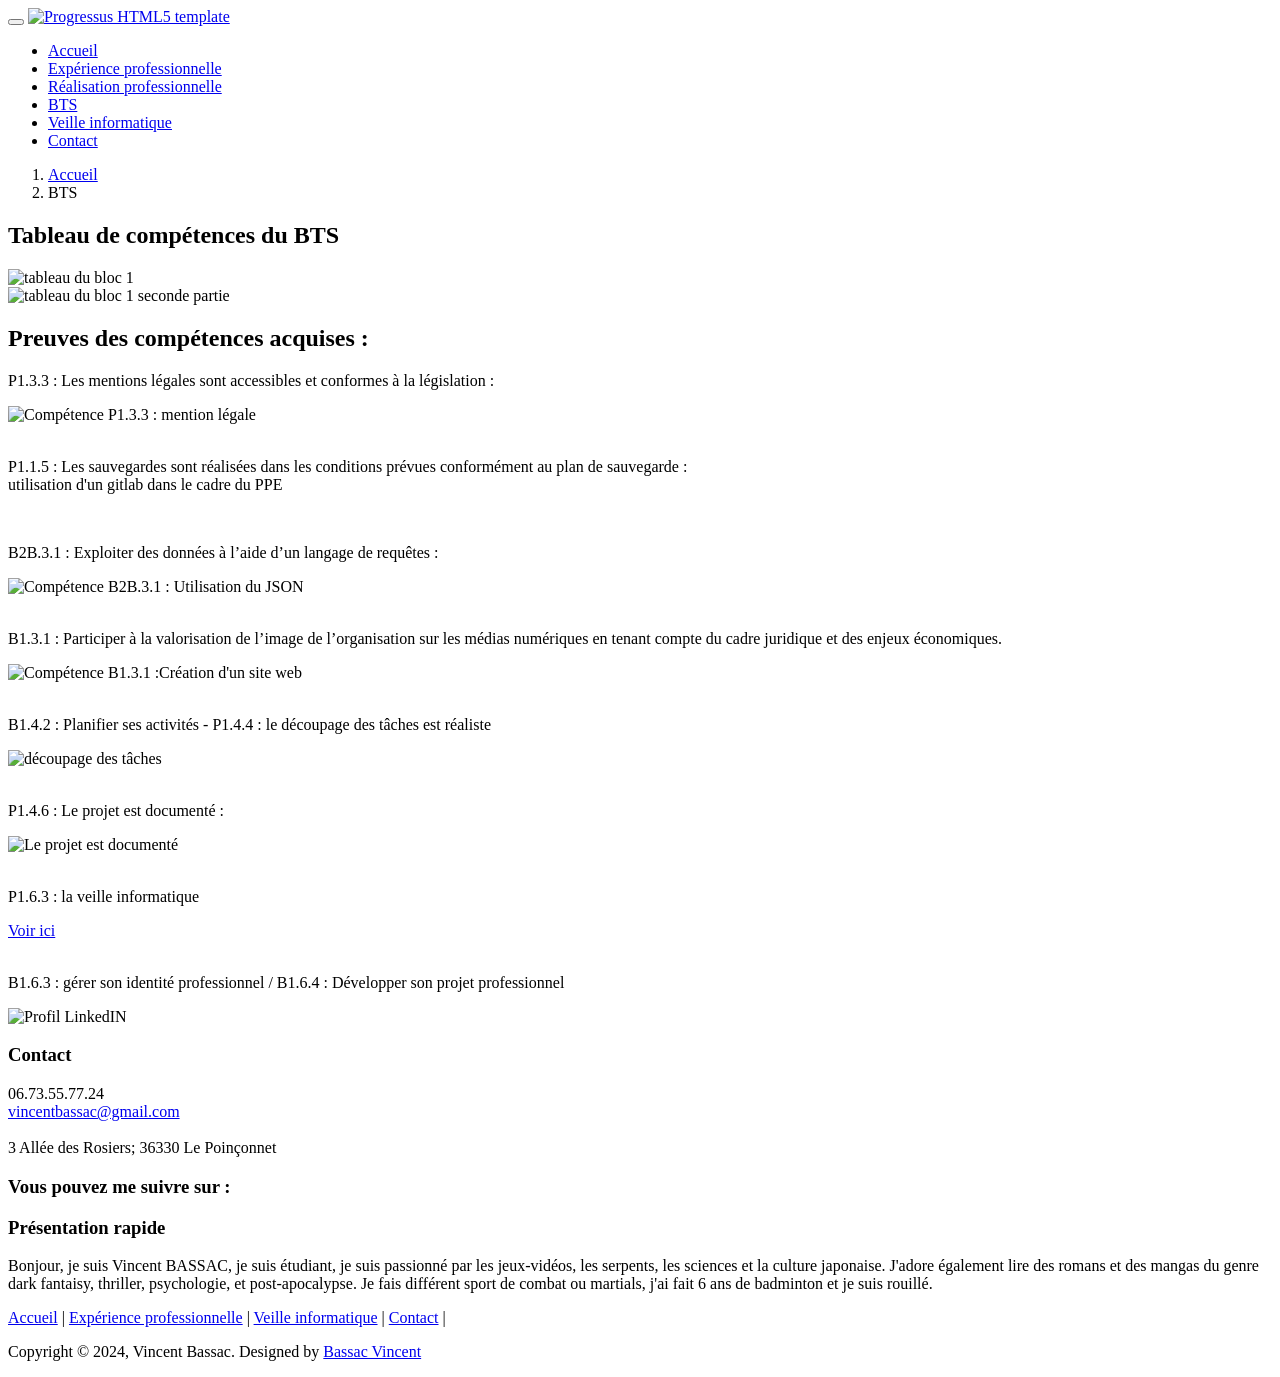
==== portfolio/BTS.html @ cc1b20cc "keepmaj2026" ====
<!DOCTYPE html>
<html lang="fr">
<head>
	<meta charset="utf-8">
	<meta name="viewport"    content="width=device-width, initial-scale=1.0">
	<meta name="description" content="">
	<meta name="author"      content="Sergey Pozhilov (GetTemplate.com)">
	
	<title>Compétence du BTS</title>

	<link rel="shortcut icon" href="assets/images/cravatebleu-removebg-preview.png">
	
	<link rel="stylesheet" media="screen" href="http://fonts.googleapis.com/css?family=Open+Sans:300,400,700">
	<link rel="stylesheet" href="assets/css/bootstrap.min.css">
	<link rel="stylesheet" href="assets/css/font-awesome.min.css">

	<!-- Custom styles for our template -->
	<link rel="stylesheet" href="assets/css/bootstrap-theme.css" media="screen" >
	<link rel="stylesheet" href="assets/css/main.css">

	<!-- HTML5 shim and Respond.js IE8 support of HTML5 elements and media queries -->
	<!--[if lt IE 9]>
	<script src="assets/js/html5shiv.js"></script>
	<script src="assets/js/respond.min.js"></script>
	<![endif]-->
	<style>
		#vblogoimage{
			height: 70px;
			width: 100px;
		}
	</style>
</head>

<body class="home">
	<!-- Fixed navbar -->
	<div class="navbar navbar-inverse navbar-fixed-top headroom" >
		<div class="container">
			<div class="navbar-header">
				<!-- Button for smallest screens -->
				<button type="button" class="navbar-toggle" data-toggle="collapse" data-target=".navbar-collapse"><span class="icon-bar"></span> <span class="icon-bar"></span> <span class="icon-bar"></span> </button>
				<a class="navbar-brand" href="index.html"><img id="vblogoimage" src="assets/images/vblogo.png" alt="Progressus HTML5 template"></a>
			</div>
			<div class="navbar-collapse collapse">
				<ul class="nav navbar-nav pull-right">
					<li class="active"><a href="index.html">Accueil</a></li>
					<li><a href="experiencepro.html">Expérience professionnelle</a></li>
					<li><a href="RealisationProfessionnelle.html">Réalisation professionnelle</a></li>
					<li><a href="BTS.html">BTS</a></li>
					<li><a href="VeilleTech.html">Veille informatique</a></li>
					<li><a href="contact.html">Contact</a></li>
				</ul>
			</div><!--/.nav-collapse -->
		</div>
	</div> 
	<!-- /.navbar -->

	<header id="head" class="secondary"></header>

	<!-- container -->
	<div class="container">
		
		<ol class="breadcrumb">
			<li><a href="index.html">Accueil</a></li>
			<li class="active">BTS</li>
		</ol>

		<div class="row">

			<!-- Article main content -->
			<article class="col-md-8 maincontent">
				<header class="page-header">
					<h1 class="page-title">Tableau de compétences du BTS</h1>
				</header>
				<div class="h-caption"><img src="assets/images/tableaubloc1er.png" alt="tableau du bloc 1"><br></div>
				<div class="h-caption"><img src="assets/images/tableaubloc2nd.png" alt="tableau du bloc 1 seconde partie"><br></div>


				<h2>Preuves des compétences acquises :</h2>
				<p>P1.3.3 : Les mentions légales sont accessibles et conformes à la législation :</p>
				<div class="h-caption"><img src="assets/images/P1.3.3-mention légale.png" alt="Compétence P1.3.3 : mention légale"><br></div>
				<br>
				<p>P1.1.5 : Les sauvegardes sont réalisées dans les conditions prévues conformément au plan de sauvegarde :<br> utilisation d'un gitlab dans le cadre du PPE</p>
				<br>
				<p>B2B.3.1 : Exploiter des données à l’aide d’un langage de requêtes :</p>
				<div class="h-caption"><img src="assets/images/json.png" alt="Compétence B2B.3.1 : Utilisation du JSON"><br></div>
				<br>
				<p>B1.3.1 : Participer à la valorisation de	l’image de l’organisation sur les médias numériques en tenant compte
				du cadre juridique et des enjeux économiques.</p>
				<div class="h-caption"><img src="assets/images/presence sur internet.png" alt="Compétence B1.3.1 :Création d'un site web"><br></div>
				<br>
				<p>B1.4.2 : Planifier ses activités - P1.4.4 : le découpage des tâches est réaliste</p>
				<div class="h-caption"><img src="assets/images/grantt.png" alt="découpage des tâches"><br></div>
				<br>
				<p>P1.4.6 : Le projet est documenté :</p>
				<div class="h-caption"><img src="assets/images/docuser.png" alt="Le projet est documenté"><br></div>
				<br>
				<p>P1.6.3 : la veille informatique</p>
				<a href="VeilleTech.html">Voir ici</a>
				<br>
				<br>
				<p>B1.6.3 : gérer son identité professionnel / B1.6.4 : Développer son projet professionnel </p>
				<div class="h-caption"><img src="assets/images/profillinkedIN.png" alt="Profil LinkedIN"><br></div>




				</article>
			<!-- /Article -->

		</div>
	</div>	<!-- /container -->
	

	<footer id="footer" class="top-space">

		<div class="footer1">
			<div class="container">
				<div class="row">
					
					<div class="col-md-3 widget">
						<h3 class="widget-title">Contact</h3>
						<div class="widget-body">
							<p>06.73.55.77.24<br>
								<a href="mailto:#">vincentbassac@gmail.com</a><br>
								<br>
								3 Allée des Rosiers; 36330 Le Poinçonnet
							</p>	
						</div>
					</div>

					<div class="col-md-3 widget">
						<h3 class="widget-title">Vous pouvez me suivre sur :</h3>
						<div class="widget-body">
							<p class="follow-me-icons">
								<a class="moduleMaillage-socialnetwork-container" href="https://discord.com/invite/YxeYHpCN" title="Discord">
										<use xlink:href="#svg-discord-def"></use>
								</a>
								<a href="https://discord.com/invite/YxeYHpCN"><use xlink:href="#svg-discord-def"></use></a>
								<a href="https://www.instagram.com/cobra.royal.902?igsh=dXQyd3h0cm5mMzB0"><i class="fa fa-instagram fa-2"></i></a>
								<a href="https://github.com/Solozane"><i class="fa fa-github fa-2"></i></a>
								<a href="https://www.linkedin.com/in/vincent-bassac-a2a144306"><i class="fa fa-linkedin fa-2"></i></a>
								<a href="https://www.facebook.com/cobra.royal.902"><i class="fa fa-facebook fa-2"></i></a>
							</p>	
						</div>
					</div>

					<div class="col-md-6 widget">
						<h3 class="widget-title">Présentation rapide</h3>
						<div class="widget-body">
							<p>Bonjour, je suis Vincent BASSAC, je suis étudiant, je suis passionné par les jeux-vidéos, les serpents, les sciences et la culture japonaise.
								J'adore également lire des romans et des mangas du genre dark fantaisy, thriller, psychologie, et post-apocalypse.
								Je fais différent sport de combat ou martials, j'ai fait 6 ans de badminton et je suis rouillé.
							</p>
						</div>
					</div>

				</div> <!-- /row of widgets -->
			</div>
		</div>

		<div class="footer2">
			<div class="container">
				<div class="row">
					
					<div class="col-md-6 widget">
						<div class="widget-body">
							<p class="simplenav">
								<a href="index.html">Accueil</a> | 
								<a href="experiencepro.html">Expérience professionnelle</a> |
								<a href="VeilleTech.html">Veille informatique</a> |
								<a href="contact.html">Contact</a> |
							</p>
						</div>
					</div>

					<div class="col-md-6 widget">
						<div class="widget-body">
							<p class="text-right">
								Copyright &copy; 2024, Vincent Bassac. Designed by <a href="http://gettemplate.com/" rel="designer">Bassac Vincent</a> 
							</p>
						</div>
					</div>

				</div> <!-- /row of widgets -->
			</div>
		</div>

	</footer>
		




	<!-- JavaScript libs are placed at the end of the document so the pages load faster -->
	<script src="http://ajax.googleapis.com/ajax/libs/jquery/1.10.2/jquery.min.js"></script>
	<script src="http://netdna.bootstrapcdn.com/bootstrap/3.0.0/js/bootstrap.min.js"></script>
	<script src="assets/js/headroom.min.js"></script>
	<script src="assets/js/jQuery.headroom.min.js"></script>
	<script src="assets/js/template.js"></script>
</body>
</html>
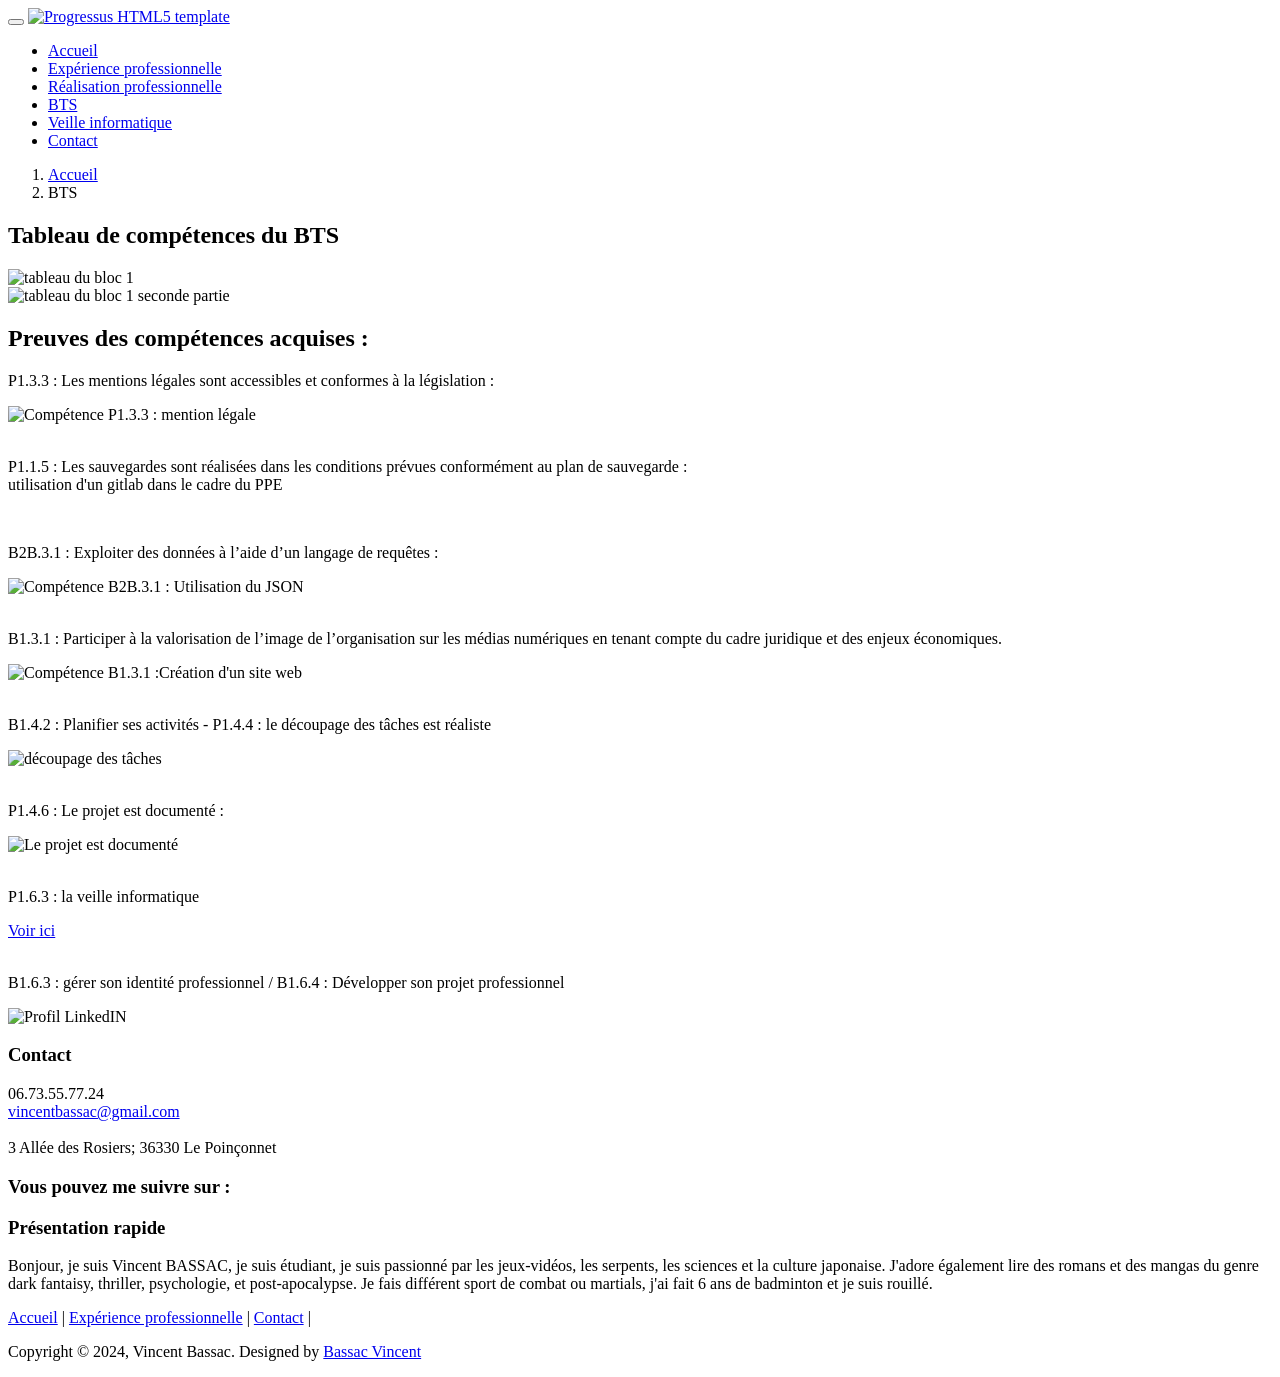
==== commit 6e20e87d: "maj2026allpages" ====
--- a/portfolio/BTS.html
+++ b/portfolio/BTS.html
@@ -167,7 +167,6 @@
 							<p class="simplenav">
 								<a href="index.html">Accueil</a> | 
 								<a href="experiencepro.html">Expérience professionnelle</a> |
-								<a href="VeilleTech.html">Veille informatique</a> |
 								<a href="contact.html">Contact</a> |
 							</p>
 						</div>
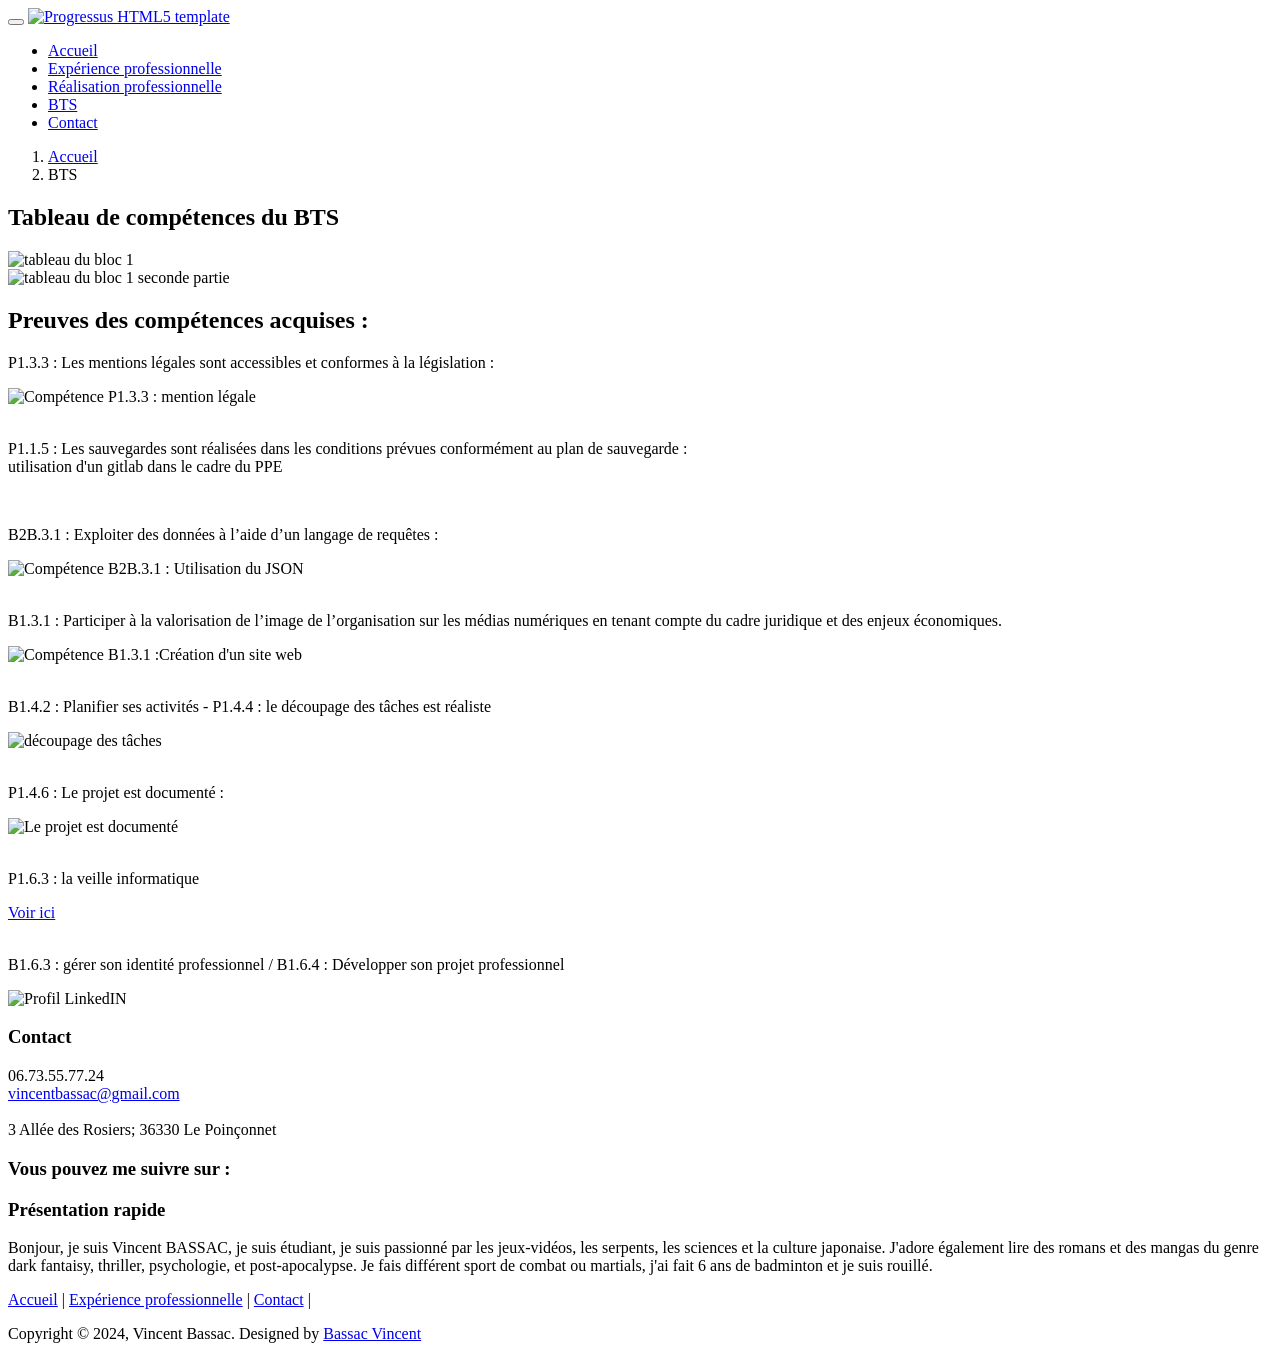
==== commit ec9e3282: "correction1" ====
--- a/portfolio/BTS.html
+++ b/portfolio/BTS.html
@@ -46,7 +46,6 @@
 					<li><a href="experiencepro.html">Expérience professionnelle</a></li>
 					<li><a href="RealisationProfessionnelle.html">Réalisation professionnelle</a></li>
 					<li><a href="BTS.html">BTS</a></li>
-					<li><a href="VeilleTech.html">Veille informatique</a></li>
 					<li><a href="contact.html">Contact</a></li>
 				</ul>
 			</div><!--/.nav-collapse -->
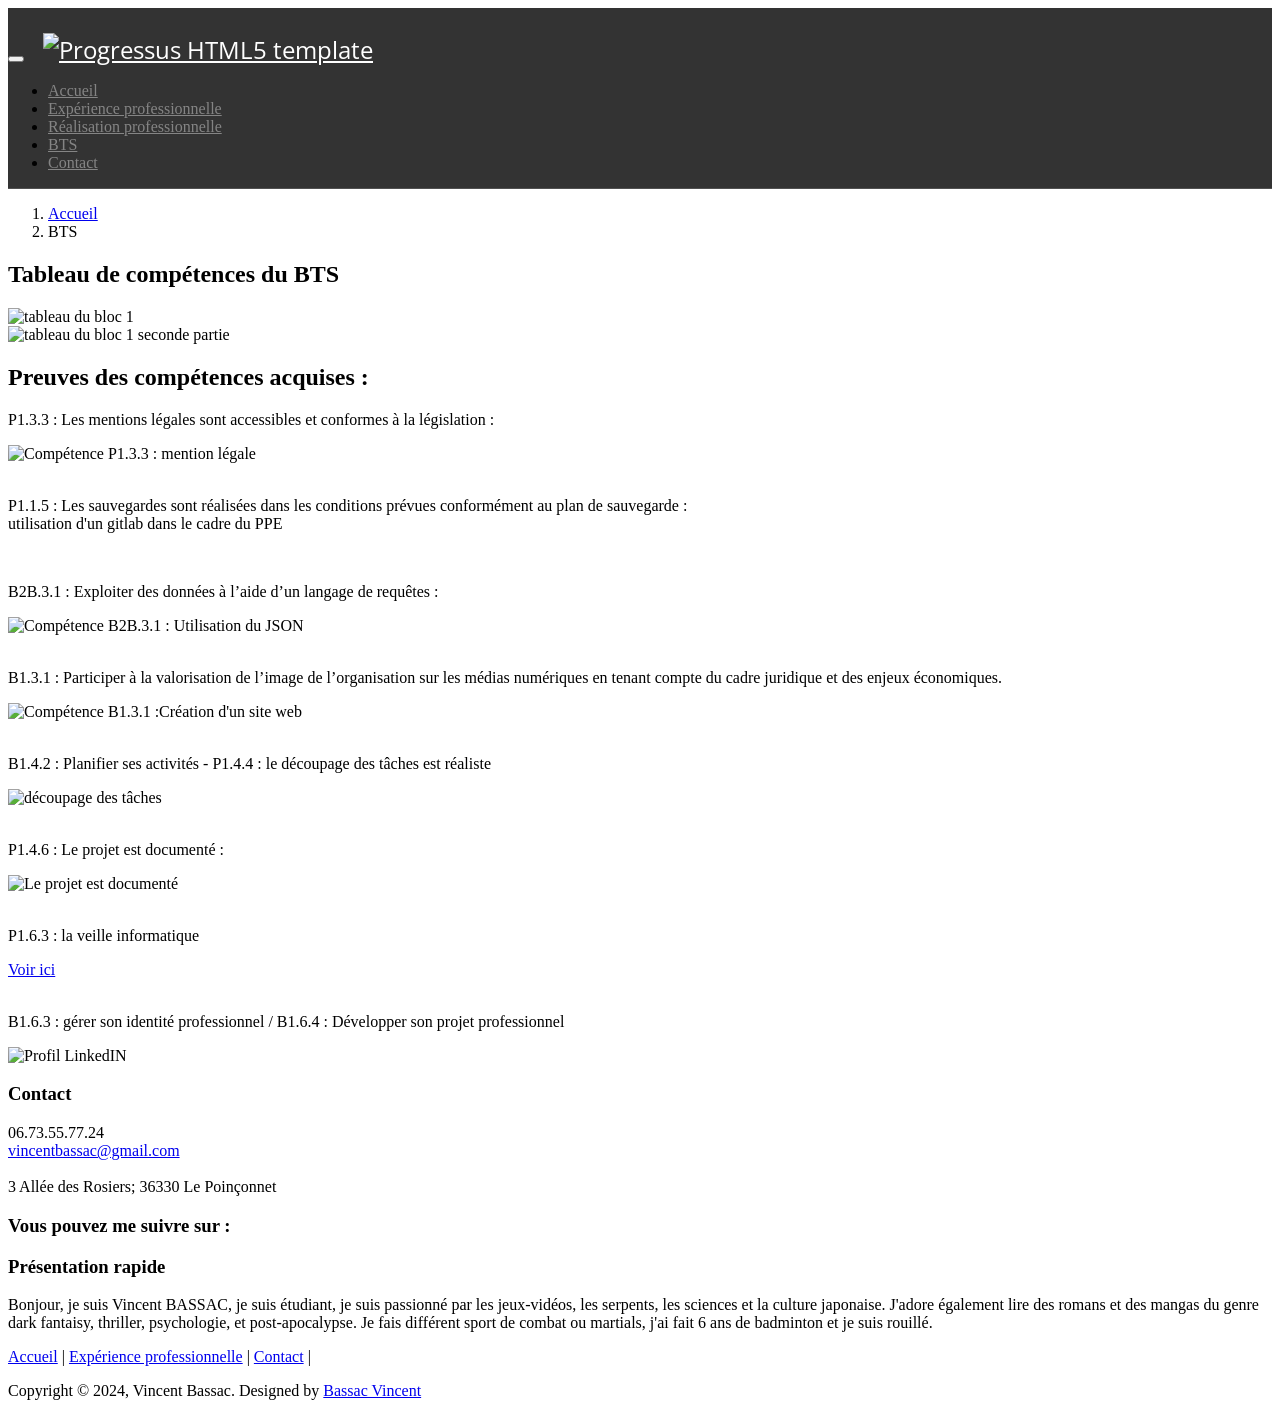
==== commit 955423a8: "finishv3" ====
--- a/portfolio/BTS.html
+++ b/portfolio/BTS.html
@@ -42,7 +42,7 @@
 			</div>
 			<div class="navbar-collapse collapse">
 				<ul class="nav navbar-nav pull-right">
-					<li class="active"><a href="index.html">Accueil</a></li>
+					<li><a href="index.html">Accueil</a></li>
 					<li><a href="experiencepro.html">Expérience professionnelle</a></li>
 					<li><a href="RealisationProfessionnelle.html">Réalisation professionnelle</a></li>
 					<li><a href="BTS.html">BTS</a></li>
